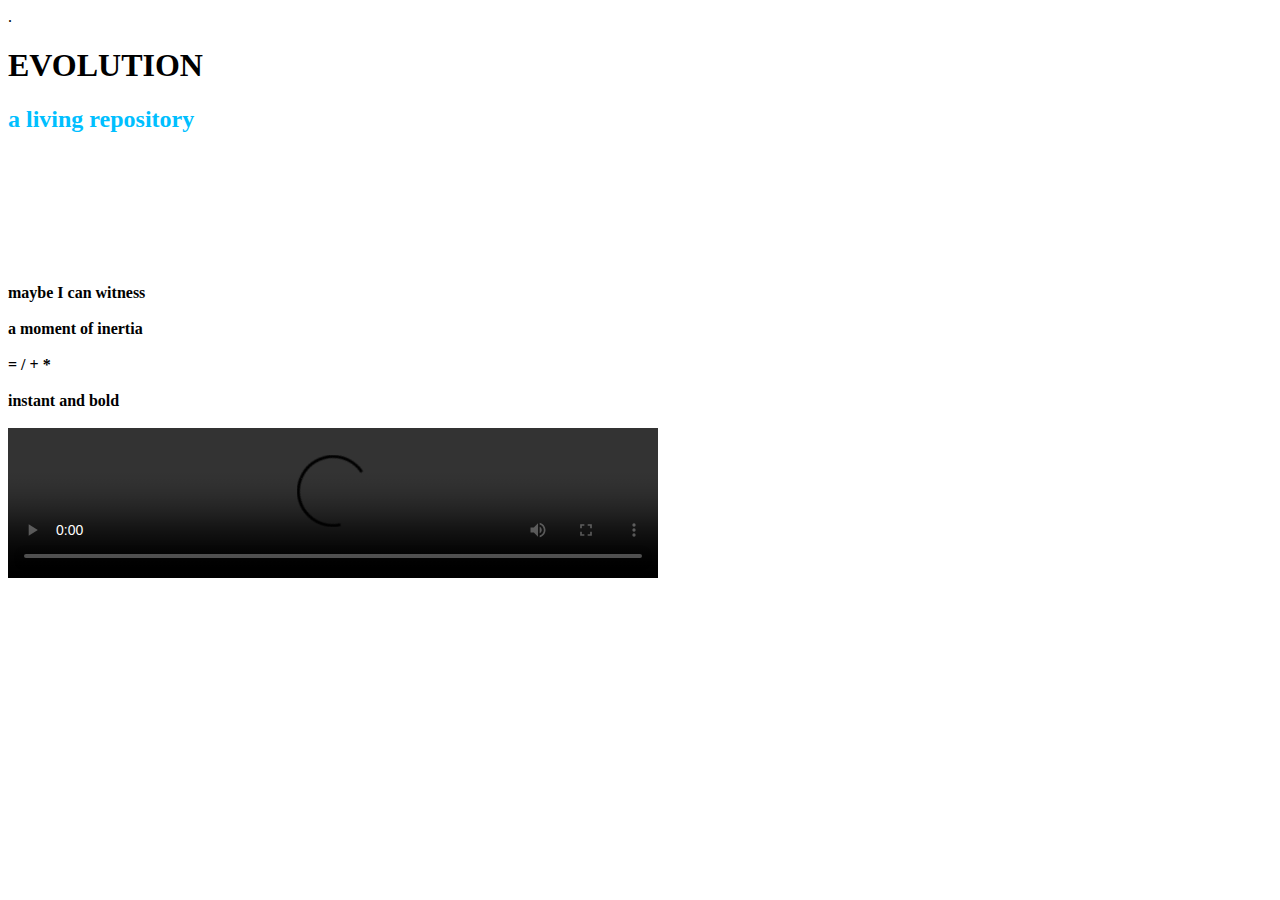
==== docs/index.html @ 4e3f7f60 "Update index.html" ====
<!DOCTYPE html>
<html>
<head>
<title>Evolution: a living repository</title>
<meta charset="UTF-8">
<meta name="description" content="This is an archive of my work for VS Spring 2021">.
<meta name="author" content="stephen">
<link rel="stylesheet" href="evolution.css">
</head>

<body>
<h1 style="text-align:left;"><strong>EVOLUTION<strong></h1>
  <h2 style="color:deepskyblue;text-align:left;">a living repository</h2>
  <h3> <br> </h3>
    <!--flexbox goes in container-->
    <div id="flexbox">
      <div id="flextext">
        <br><br><br><br><br>
        maybe I can witness<br><br>
        a moment of inertia <br><br> = / + * <br><br>instant and bold<br><br> 
      </div>
<video controls width="650">

    <source src="evolution.mp4"
            type="video/mp4">
</video>
      
<!--<iframe width="560" height="315" src="https://www.youtube.com/embed/5qrw3n2R6G4" frameborder="0" allow="accelerometer; autoplay; clipboard-write; encrypted-media; gyroscope; picture-in-picture" allowfullscreen></iframe>-->
  </div>
  </body>
  </html>
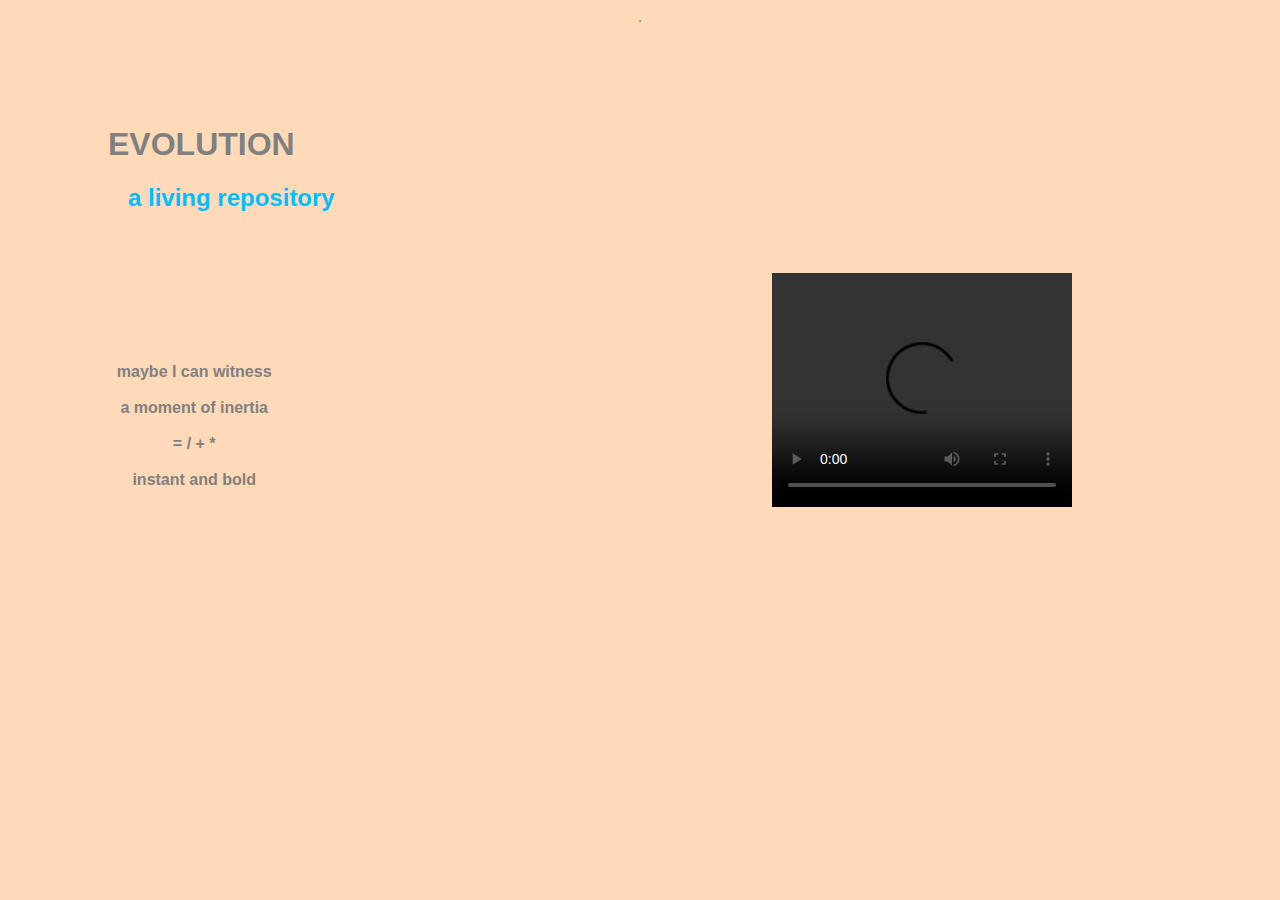
==== commit 7d43ec89: "Update index.html" ====
--- a/docs/index.html
+++ b/docs/index.html
@@ -9,8 +9,9 @@
 </head>
 
 <body>
-<h1 style="text-align:left;"><strong>EVOLUTION<strong></h1>
-  <h2 style="color:deepskyblue;text-align:left;">a living repository</h2>
+  <p>
+<h1 style="text-align:left;margin-left: 100px;"><strong>EVOLUTION<strong></h1>
+  <h2 style="color:deepskyblue;text-align:left;margin-left: 120px;">a living repository</h2>
   <h3> <br> </h3>
     <!--flexbox goes in container-->
     <div id="flexbox">
@@ -19,7 +20,7 @@
         maybe I can witness<br><br>
         a moment of inertia <br><br> = / + * <br><br>instant and bold<br><br> 
       </div>
-<video controls width="650">
+<video controls max-width="600">
 
     <source src="evolution.mp4"
             type="video/mp4">
@@ -27,6 +28,7 @@
       
 <!--<iframe width="560" height="315" src="https://www.youtube.com/embed/5qrw3n2R6G4" frameborder="0" allow="accelerometer; autoplay; clipboard-write; encrypted-media; gyroscope; picture-in-picture" allowfullscreen></iframe>-->
   </div>
+  </p>
   </body>
   </html>
   
--- a/docs/evolution.css
+++ b/docs/evolution.css
@@ -0,0 +1,29 @@
+body {
+  font-family: helvetica;
+  background: peachpuff;
+  font-weight: light;
+  color: grey;
+  text-align: center;
+}
+p {
+  margin-top: 100px;
+  margin-bottom: 100px;
+  margin-right: 200px;
+  margin-left: 80px;
+}
+
+video {
+  align: center;
+}
+#flexbox {
+  display: flex;
+  justify-content: space-between;
+  margin-right: 200px;
+}
+#flextext {
+  font-family: helvetica;
+  text-align: center;
+  width: 35%;
+  
+  
+}
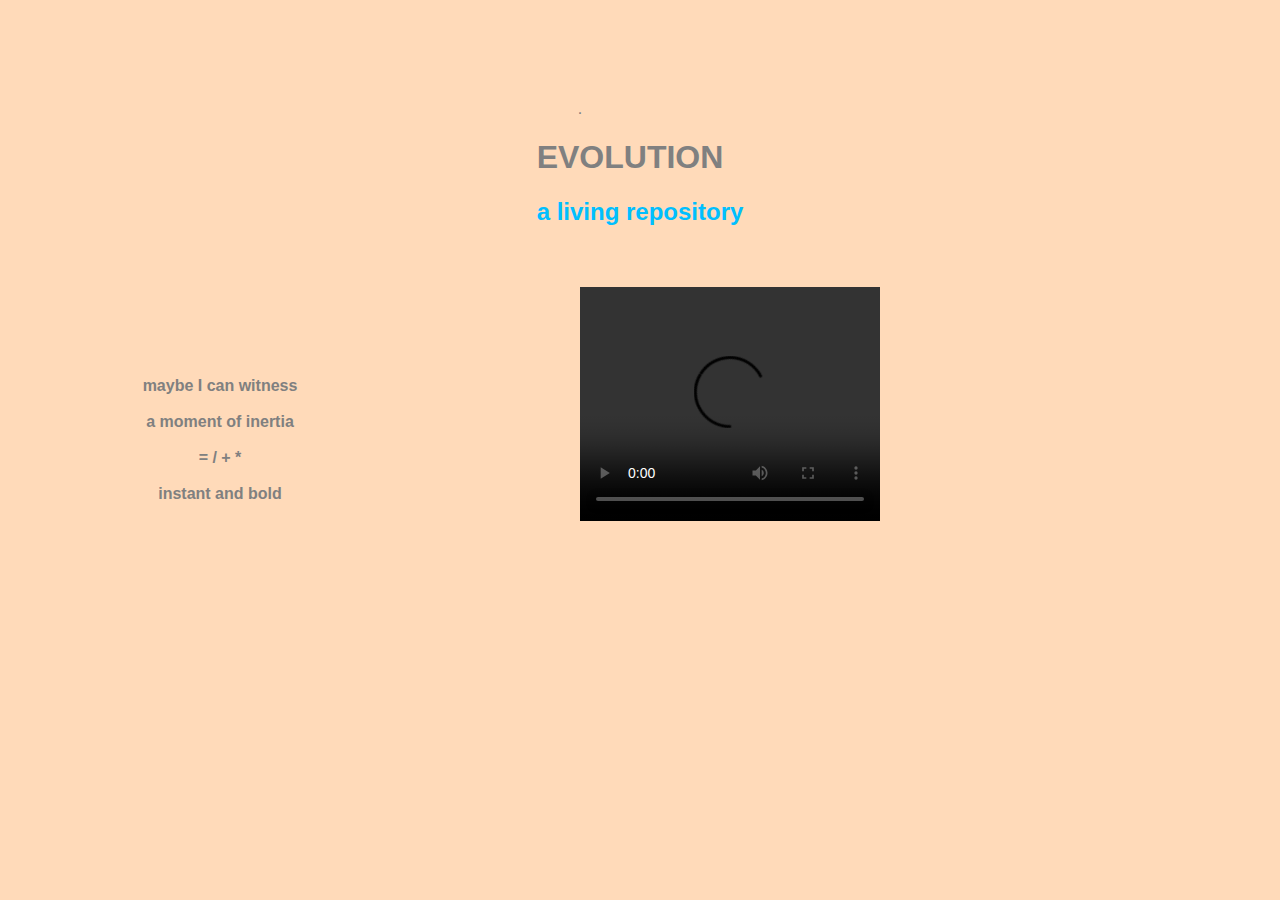
==== commit 633f7dd1: "Update index.html" ====
--- a/docs/index.html
+++ b/docs/index.html
@@ -10,8 +10,8 @@
 
 <body>
   <p>
-<h1 style="text-align:left;margin-left: 100px;"><strong>EVOLUTION<strong></h1>
-  <h2 style="color:deepskyblue;text-align:left;margin-left: 120px;">a living repository</h2>
+<h1 style="text-align:center;margin-left: 100px;"><strong>EVOLUTION<strong></h1>
+  <h2 style="color:deepskyblue;text-align:center;margin-left: 120px;">a living repository</h2>
   <h3> <br> </h3>
     <!--flexbox goes in container-->
     <div id="flexbox">
--- a/docs/evolution.css
+++ b/docs/evolution.css
@@ -4,8 +4,6 @@
   font-weight: light;
   color: grey;
   text-align: center;
-}
-p {
   margin-top: 100px;
   margin-bottom: 100px;
   margin-right: 200px;
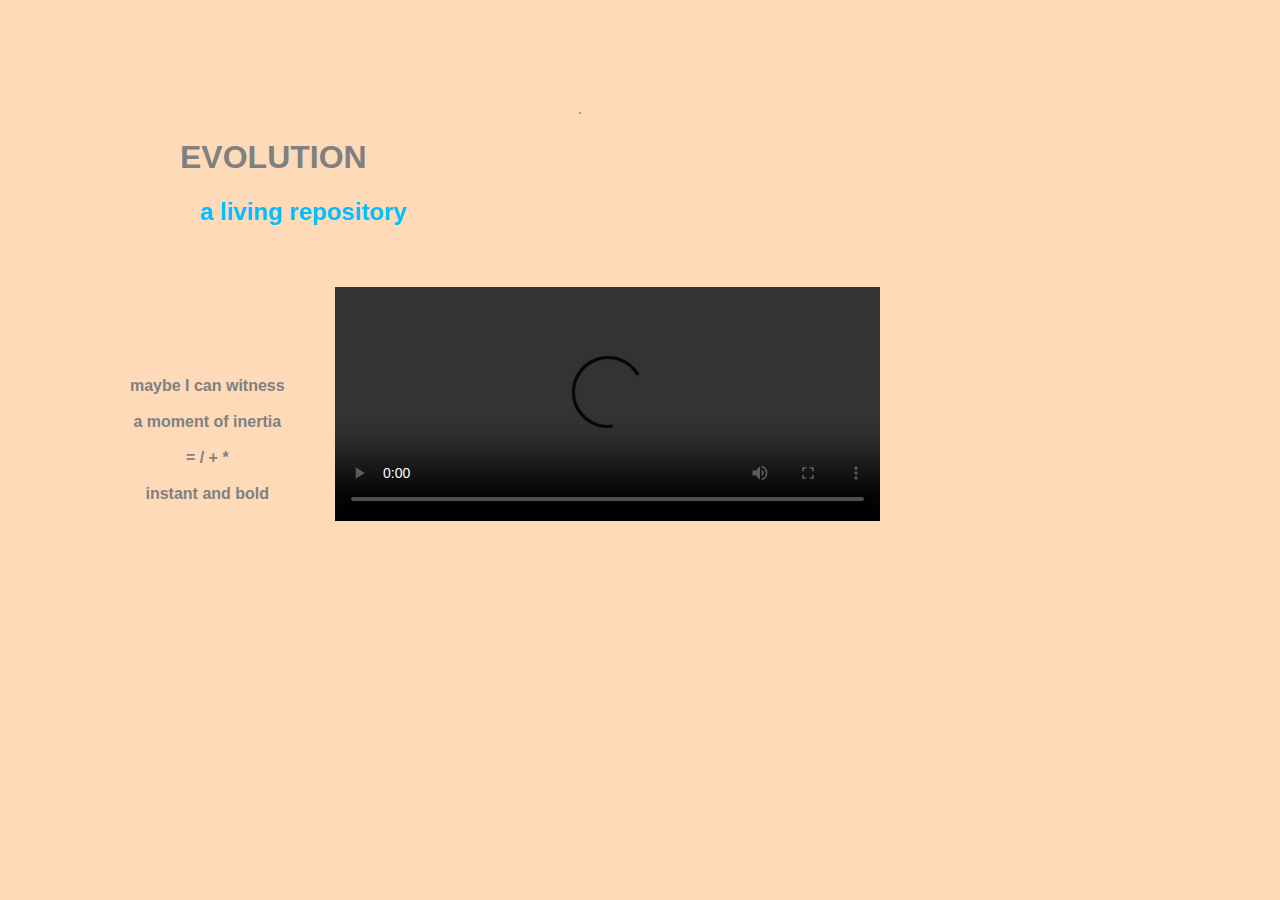
==== commit a9decd9c: "Update index.html" ====
--- a/docs/index.html
+++ b/docs/index.html
@@ -10,8 +10,8 @@
 
 <body>
   <p>
-<h1 style="text-align:center;margin-left: 100px;"><strong>EVOLUTION<strong></h1>
-  <h2 style="color:deepskyblue;text-align:center;margin-left: 120px;">a living repository</h2>
+<h1 style="text-align:left;margin-left: 100px;"><strong>EVOLUTION<strong></h1>
+  <h2 style="color:deepskyblue;text-align:left;margin-left: 120px;">a living repository</h2>
   <h3> <br> </h3>
     <!--flexbox goes in container-->
     <div id="flexbox">
@@ -20,7 +20,7 @@
         maybe I can witness<br><br>
         a moment of inertia <br><br> = / + * <br><br>instant and bold<br><br> 
       </div>
-<video controls max-width="600">
+<video controls width="600">
 
     <source src="evolution.mp4"
             type="video/mp4">
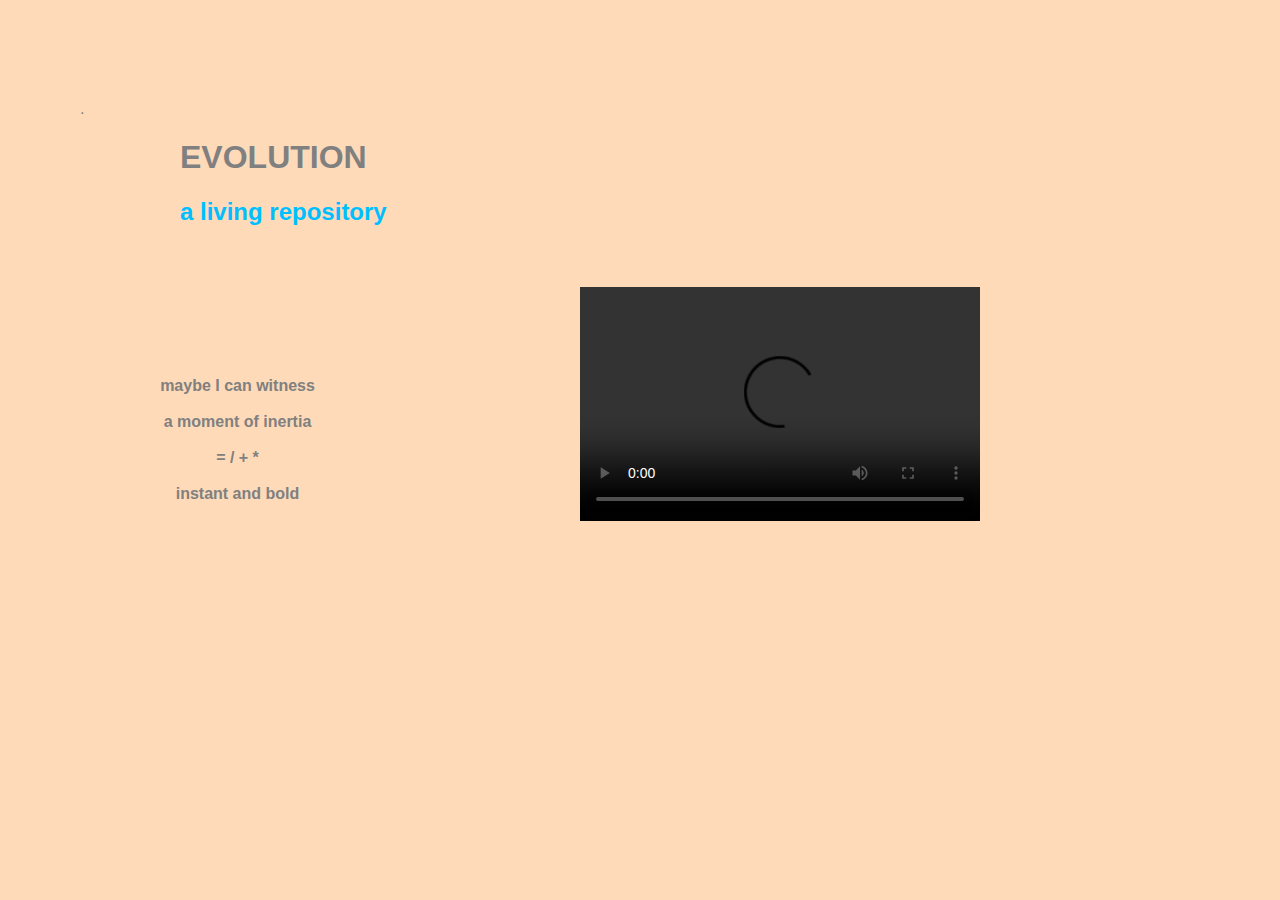
==== commit ebbad45d: "Update index.html" ====
--- a/docs/index.html
+++ b/docs/index.html
@@ -11,7 +11,7 @@
 <body>
   <p>
 <h1 style="text-align:left;margin-left: 100px;"><strong>EVOLUTION<strong></h1>
-  <h2 style="color:deepskyblue;text-align:left;margin-left: 120px;">a living repository</h2>
+  <h2 style="color:deepskyblue;text-align:left;margin-left: 100px;">a living repository</h2>
   <h3> <br> </h3>
     <!--flexbox goes in container-->
     <div id="flexbox">
@@ -20,7 +20,7 @@
         maybe I can witness<br><br>
         a moment of inertia <br><br> = / + * <br><br>instant and bold<br><br> 
       </div>
-<video controls width="600">
+<video controls width="400">
 
     <source src="evolution.mp4"
             type="video/mp4">
--- a/docs/evolution.css
+++ b/docs/evolution.css
@@ -3,10 +3,10 @@
   background: peachpuff;
   font-weight: light;
   color: grey;
-  text-align: center;
+  text-align: left;
   margin-top: 100px;
   margin-bottom: 100px;
-  margin-right: 200px;
+  margin-right: 150px;
   margin-left: 80px;
 }
 
@@ -16,7 +16,7 @@
 #flexbox {
   display: flex;
   justify-content: space-between;
-  margin-right: 200px;
+  margin-right: 150px;
 }
 #flextext {
   font-family: helvetica;
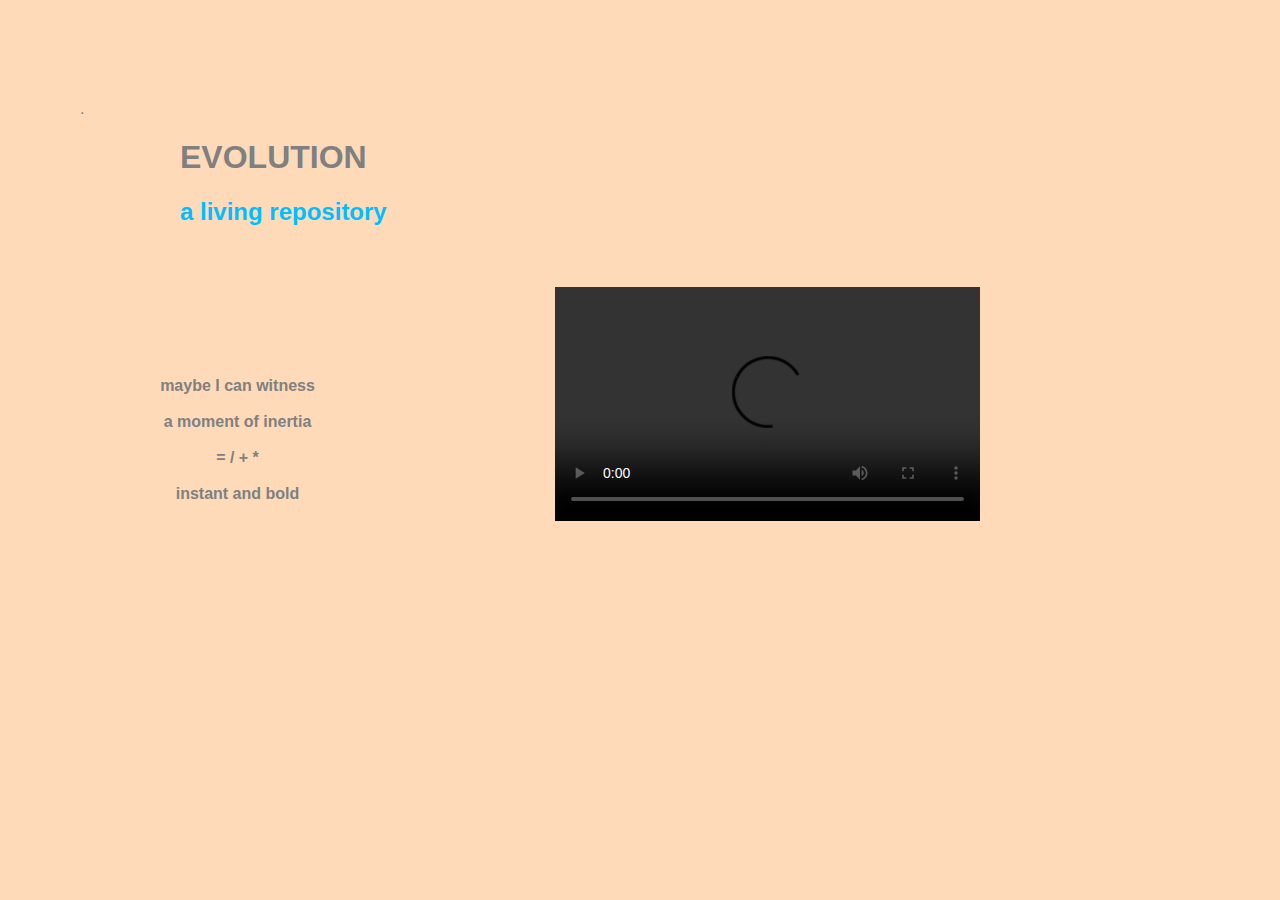
==== commit d92edc81: "Update index.html" ====
--- a/docs/index.html
+++ b/docs/index.html
@@ -20,7 +20,7 @@
         maybe I can witness<br><br>
         a moment of inertia <br><br> = / + * <br><br>instant and bold<br><br> 
       </div>
-<video controls width="400">
+<video controls width="425">
 
     <source src="evolution.mp4"
             type="video/mp4">
